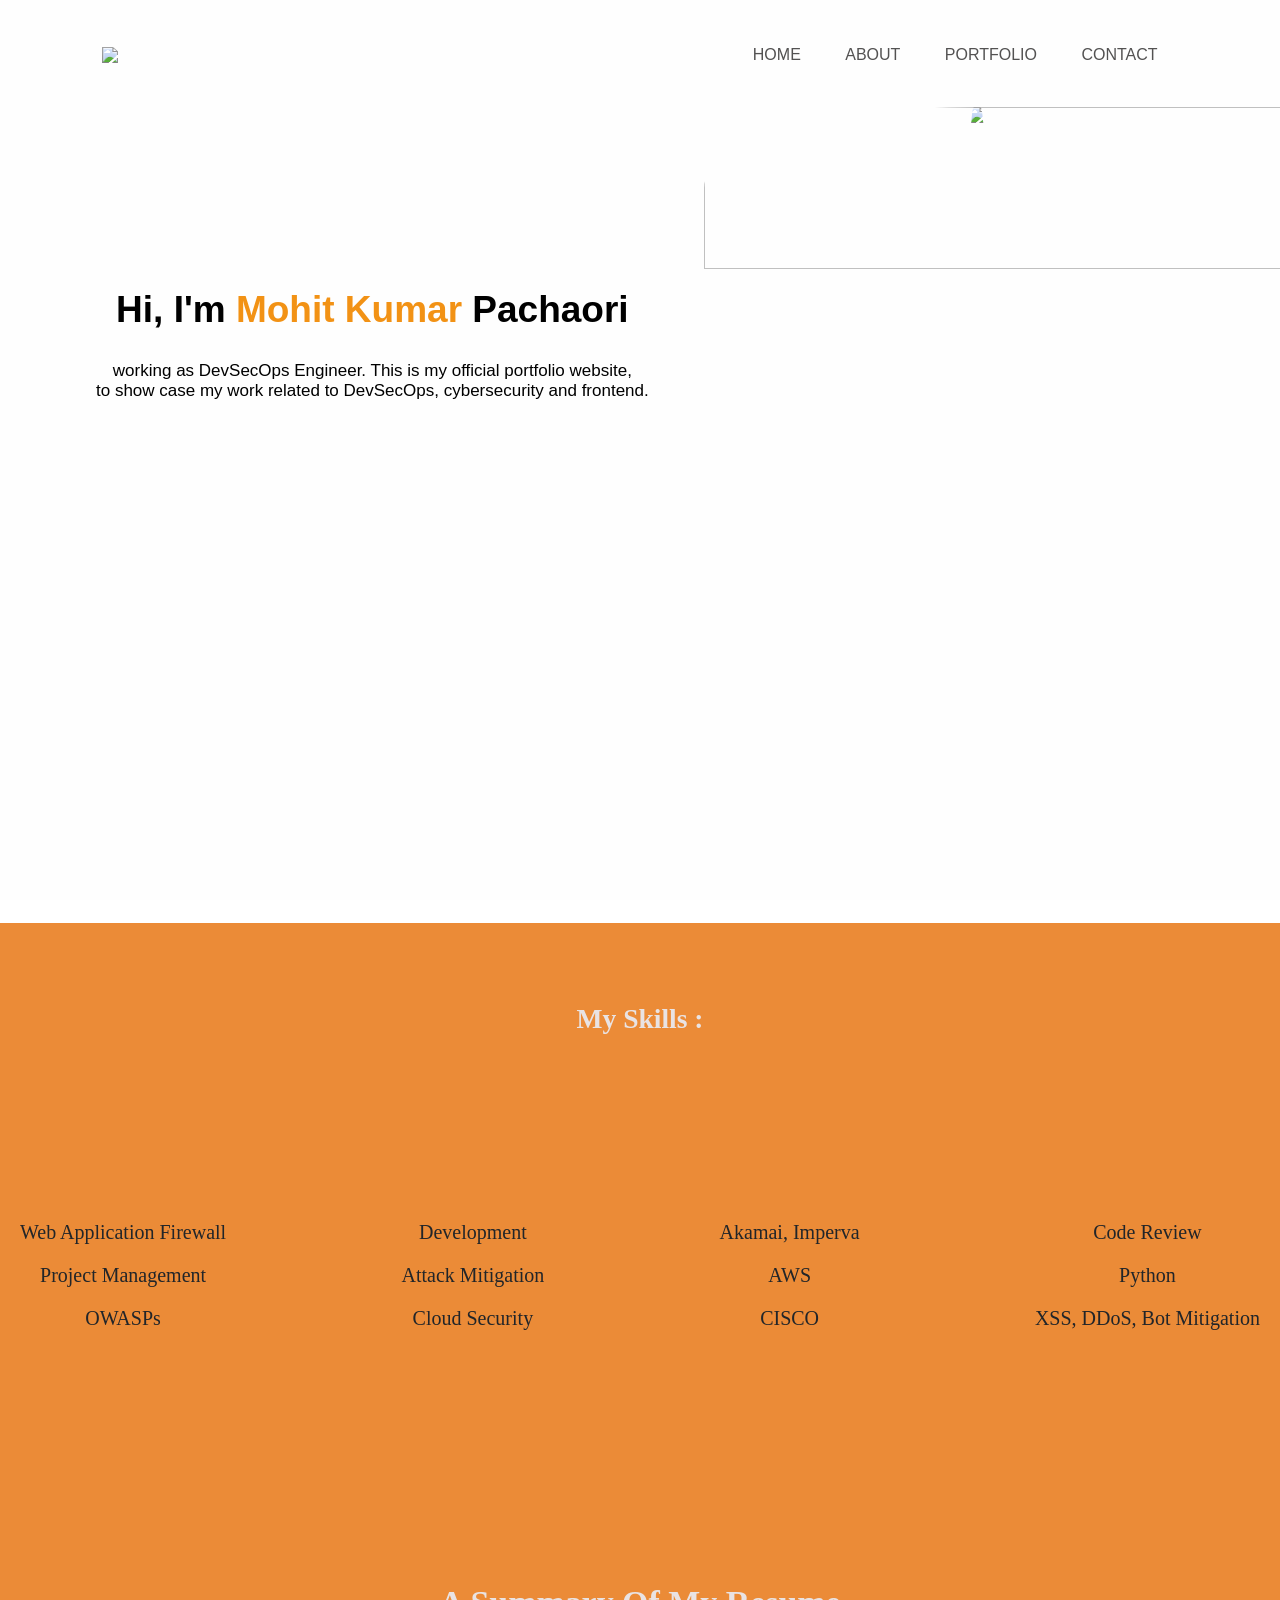
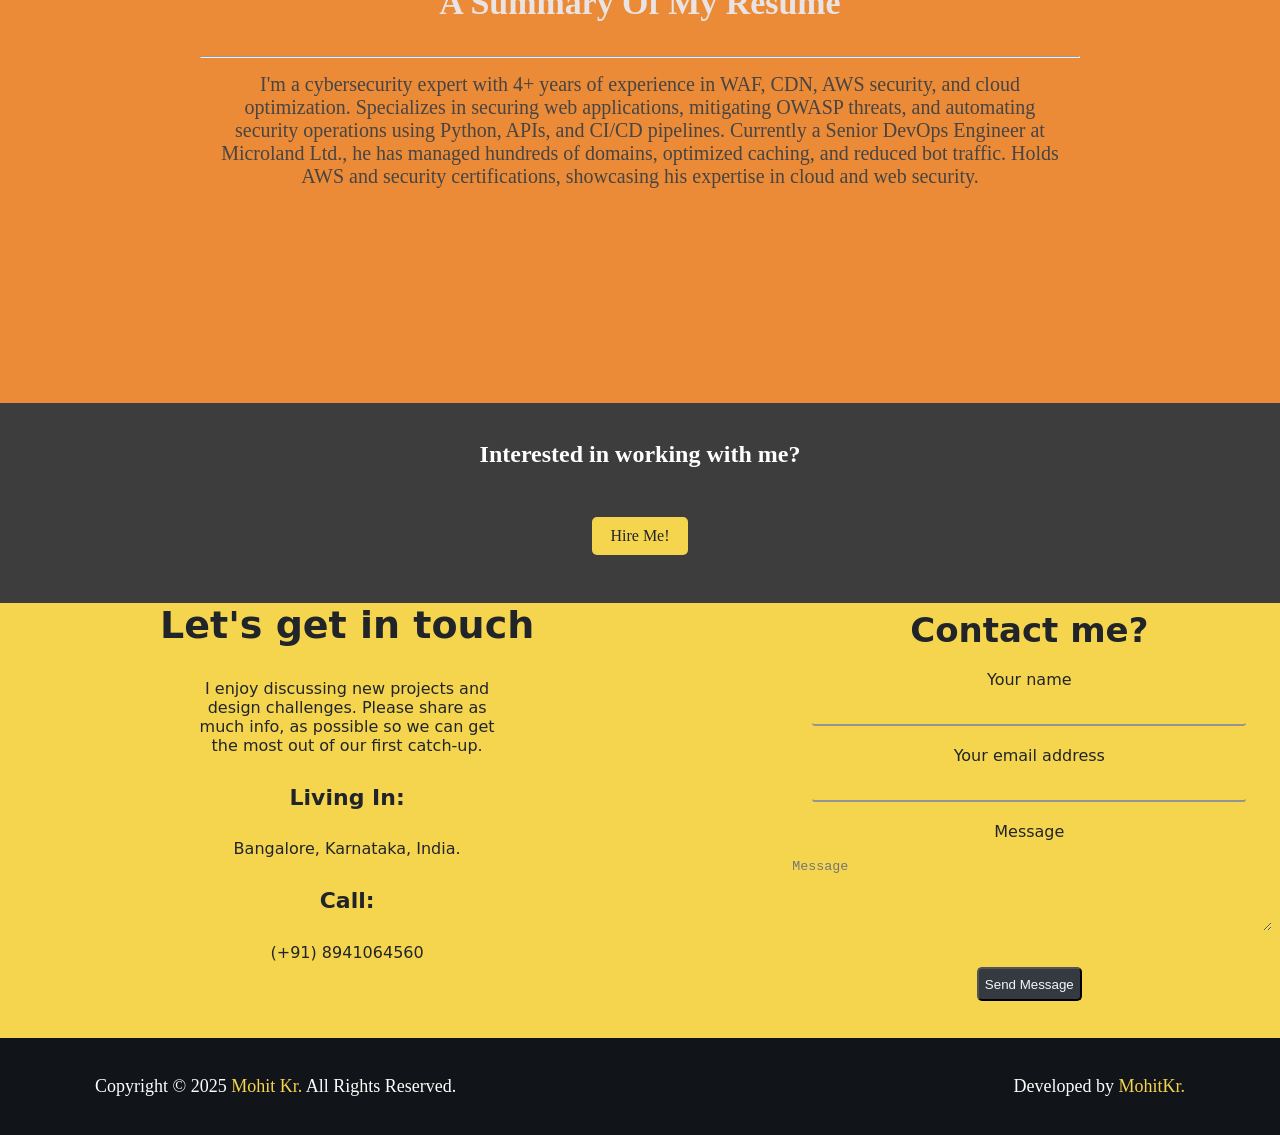
==== index.html @ f92c12a8 "message: first all modifications" ====
<!DOCTYPE html>
<html lang="en">
<head>
    <meta charset="UTF-8">
    <meta name="viewport" content="width=device-width, initial-scale=1.0">
    <title>Resume-Portfolio</title>
    <link rel="stylesheet" href="https://cdnjs.cloudflare.com/ajax/libs/font-awesome/5.15.3/css/all.min.css">
    <link rel="stylesheet" href="style/scale.css">  
</head>
<body>

    <div class="container">

        <div class="navig">
            <nav>
                <img src="icons8-logo-128.png" class="logo">
                <ul>
                    <li><a href="index_static.html">HOME</a></li>
                    <li><a href="">ABOUT</a></li>
                    <li><a href="https://bunny-rgb.github.io/Resume_portfolio/index.html">PORTFOLIO</a></li>
                    <li><a href="">CONTACT</a></li>
                </ul>
            </nav> 

            <!-- Info-->
            <div class="info">
                <mydet>
                    <h2> Hi, I'm <span>Mohit Kumar</span> Pachaori<br></h2>
                    <p>working as DevSecOps Engineer. This is my official portfolio website,<br>
                        to show case my work related to DevSecOps, cybersecurity and frontend.</p> 
                </mydet>

                <!--<h2> Hi, I'm <span>Mohit Kumar</span> Pachaori<br></h2>
                <p>working as DevSecOps Engineer. This is my official portfolio website,<br>
                 to show case my work related to DevSecOps, cybersecurity and frontend.</p> -->



                 <!-- Adding Images and Animation-->

                 <div class="img_box">
                    <img src="image.png" class="backimg">
                    <img src="IMG_2919.JPG" class="prfl">
                 </div>

            </div>

            


                  <!-- Adding Images and Animation-->


           <!--<div class="img_box">
                 <img src="image.png" class="backimg">
                 <img src="IMG_2919.JPG" class="prfl">

                 !! Copyright to mohiKumar Pachaori !!
                 @vagabond__r
            </div>-->

        </div>


        <!--Skills-->
        <div class="skill">

            <h2 style="background-image: url('left to right black orange blend image.jpg');">  My Skills :</h2> 
            <br>

            <div class="row">
                <div class="col-md-3 col-sm-3">

                     <p>Web Application Firewall</p>
                     <p>Project Management</p>
                     <p>OWASPs</p>
                     
                </div>

                <div class="col-md-3 col-sm-3">
                     <p>Development</p>
                      <p>Attack Mitigation</p>
                     <p>Cloud Security</p>
                </div>

                <div class="col-md-3 col-sm-3">
                     <p>Akamai, Imperva</p>
                     <p>AWS </p>
                     <p>CISCO</p>
                </div>

                <div class="col-md-3 col-sm-3">
                     <p>Code Review</p>
                     <p>Python</p>
                     <p>XSS, DDoS, Bot Mitigation</p>
                </div>
            </div>

             <!--Sumary of resume-->

            <div class="resumesummary">

                <summ>
                    <h3>
                        A Summary Of My Resume
                    </h3>
                    <hr />

                    <p class="Summary">I'm a cybersecurity expert with 4+ years of experience in WAF, CDN, AWS security, and cloud optimization. Specializes
                        in securing web applications, mitigating OWASP threats, and automating security operations using Python, APIs, and CI/CD pipelines.
                        Currently a Senior DevOps Engineer at Microland Ltd., he has managed hundreds of domains, optimized caching, and reduced 
                        bot traffic. Holds AWS and security certifications, showcasing his expertise in cloud and web security.</p>

                    
                    
                </summ>
            </div>
        </div>

        <!--Get in touch-->
        <div class="touch">
            <h2> Interested in working with me? </h2>
            <a href="#contact" class="hire" data-wow-delay="1s" style="visibility: visible; animation-delay: 1s;">Hire Me!</a>

        </div>


        <!--touch and contact details-->
        <div class="contactinfo">
            <det>


                <h2> Let's get in touch</h2>
                <p> I enjoy discussing new projects and <br>
                design challenges. Please share as <br>
                much info, as possible so we can get <br>
                the most out of our first catch-up.
                 </p>

                 <h4>
                    Living In:
                </h4>
                <p>
                    Bangalore, Karnataka, India.
                </p>

                <h4>
                    Call:
                </h4>
                <p>
                    (+91) 8941064560
                </p>
            </det>

            <!--contact me-->
            <div class="contactme">
                
                <h5> Contact me? </h5>
                <p> Your name 
                    <form>
                        <input type="text"  class="yourname" required="required" maxlength="100">
                    </form>
                </p>
                
                <p> Your email address </p>
                <form>
                    <input type="email"  class="yourmail" required="required" maxlength="255">
                </form>
                <p> Message </p>
                <form>
                    <textarea placeholder="Message" class="mssg"></textarea>
                </form>

                <form class="button">
                    <button type="submit"> Send Message </button>

                </form>

                    <!-- will give INPUT field on this page ---- COMPLETED-->

            </div>
        </div>



        



        <!--copyright @mohitkumarpachaori-->
        <div class="copyright">
            <p>Copyright © 2025 <span>Mohit Kr.</span>  All Rights Reserved.</p>
            <p>Developed by <span>MohitKr.</span></p>
        </div>

    </div>
       
</body>
</html>
---- style/scale.css ----
/* Media Max-width -- 662*/
/* -----------------------------------------*/

@media (orientation: portrait){

    html,body{
        overflow-x: hidden;
        margin: 0;
        padding: 0;
        width: 100%;
    }
    
    .container{
        text-align: center;
        width: 100%;
        margin: 0 auto;
    }
    
    .navig {
        height: 100vh;
        width: 100%;
        background: #fefefe;
        font-family: sans-serif;
        position: relative;
    
        
    }
    
    nav {
        display: flex;
        padding: 20px 0;
        justify-content: space-between;
        align-items: center;
        margin: auto;
        width: 84%;
        
    
    }
    
    .logo{
        width: 60px;
        cursor: pointer;
    }
    
    nav ul li {
        display: inline-block;
        list-style: none ;
        margin: 10px 20px;
        font-family: 'Gill Sans', 'Gill Sans MT', Calibri, 'Trebuchet MS', sans-serif   ;
        font-size: 12px;
    
    }
    
    nav ul li a{
        color: rgb(83, 82, 82);
        text-decoration:wavy;
    
    }
    
    nav ul li a:hover{
        color: rgb(238, 62, 62);
    
    }


     /*Image prf and bckgrnd*/
    
     img{
        max-width: 113% auto;
        max-height: auto;
        display: block;
    }
    
    .backimg{
        width: 1200px;
        margin-left: -12%;
        
    
        
    
    }
    .prfl{
        width: 50px auto; 
        height: 40px auto;
        padding:center;
    }
    
    .img_box{
        width: 80%;
        height: 50%;
        position: absolute;
        right: 100px;
        margin-top: -15%;
      
        
    }
    .img_box img{
        height: 60%;
        left: 50%;
        bottom: 38%;
        position: absolute;
        transform: translateY(-130%) translateX(-30%);
        border-radius: 30%;
        transition: bottom 1s;
        
    }

    /* First page Info*/
    
    .info {
        margin-left: 1px;
        margin-top: 75%;
        border-left: 1px;

        mydet{
            margin-top: 55px 50px 40px;
        }
        
    
        p {
            font-style: normal;
            font-weight: lighter;
            margin-top: 1%;
            font-size: 12px;
        }
    }
    
    .info h2 {
        font-size: 25px;
        span {
            color: rgb(242, 146, 21);
        }
    }
    
    
    /*hovering moise transition*/
    
    .img_box:hover .backimg{
        bottom: 60px;
    
    }
    
    /*.img_box:hover .prfl{
        right: 1px;
    }*/
    
    /*Resume Summary*/
    
    .resumesummary{
        padding: 100px;
    
        p{
            color: rgb(71, 68, 68);
            margin: 15px;
            font-size: 18px;
        }
    
        h3{
            font-style:oblique;
            font-family:'Times New Roman', Times, serif;
            justify-content: space-between;
        }
    }
    
    
    /*skills data*/
    .skill{
        color: rgb(233, 227, 227);
        text-align: center;
        background-color: rgb(235, 139, 55);
        font-size: 29px;
        font-variant: initial;
    
    
        h2{
            font-family:'Times New Roman', Times, serif;
            font-size: 27.5px;
            padding: 80px;
            font-style:initial;
            margin-bottom: -75px;
        }
    
        p{
            color: #212529;
            font-family:'Times New Roman', Times, serif;
            font-size: 16px;
        }
    
       
    }
    
    .row{
        margin-top: 10%;
        display: flex;
        text-align: center;
        flex-wrap: wrap;
        justify-content: space-between;
    
        
    }
    
    
    
    .col-md-3{
        p{
            margin: 20px;
        }
    }
    
    .hr{
        color: yellow;
    }
    
    
    /*Hire*/
    
    .touch{
        padding:18px;
        background-color: #3d3d3d;
        color: #FFFFFF;
        text-align: center;
        
        display: flex;
        flex-direction: column;
        align-items: center;
        justify-content: center;
    
        height: 100%;
        
        
    
        h2{
            font-style: normal;
            border-color: green;
        }
        
    
    }
    
    
    .touch a{
    
        background: #F5D54E;
        padding: 10px 18px;
        text-decoration: none;
        color: #212529;
        display: inline-block;
        margin: 30px 0px;
        border-radius: 5px;
    
    }
    
    .touch a:hover{
        color: rgb(55, 148, 118);
    }
    
    
    /* get in touch and details*/
    
    .contactinfo{
        background: #F5D54E;
        color: #212529;
        font-family: system-ui, -apple-system, BlinkMacSystemFont, 'Segoe UI', Roboto, Oxygen, Ubuntu, Cantarell, 'Open Sans', 'Helvetica Neue', sans-serif;
        text-wrap: wrap;
        display: flex;
    
        det{
            margin-bottom: 60px;
            margin-left: 160px;
        }
    
        h2{
            margin-top: 0px;
            font-size: 38px;
        }
    
        p{
            margin-top: 20px;
        }
    
        h4{
            margin-top: 30px;
            font-size: 22px;
        }
    
    
    }
    
    .contactme{
        display:flexbox;
        flex-direction: column;
        font-style: normal;
        font-family: system-ui, -apple-system, BlinkMacSystemFont, 'Segoe UI', Roboto, Oxygen, Ubuntu, Cantarell, 'Open Sans', 'Helvetica Neue', sans-serif;
        
        h5{
            font-size: 34px;
            margin-right: -700%;
            
        }
    
        p{
            font-size: 20px;
            margin-right: -700%;
            
        }
    }
    
    .copyright p{
        color: #fefefe; 
        font-size: 12px; 
        span{
            color: #F5D54E;
        }
    }
    
    
    .copyright{
        background-color: #111418;
        color: #FFFFFF;
        display: flex;
        justify-content: space-between;
        align-items: center;
        margin: auto;
        font-size: 14px;
        padding-block: start end;
        
        
    }

}


/**--- Default layout --*/

/* --------------------------------------
@vagabond__r
----------------------------------------*/


@media (orientation: landscape){
    html,body{
        overflow-x: hidden;
        margin: 0;
        padding: 0;
        width: 100%;
    }
    
    /**{
        outline: 1px solid red;
    }*/
    
    /* -- Developed by Mohit Kumar Pachaori */
    /*body {
        background: rgb(232, 168, 83);
        color: rgb(4, 4, 4);
        d-- @vagabond__r
        font-family: 'Franklin Gothic Medium', 'Arial Narrow', Arial, sans-serif;
    }*/
    
    .container{
        text-align: center;
        width: 100%;
        margin: 0 auto;
    }
    
    .navig {
        height: 100vh;
        width: 100%;
        background: #fefefe;
        font-family: sans-serif;
        position: relative;
    
        
    }
    
    nav {
        display: flex;
        padding: 20px 0;
        justify-content: space-between;
        align-items: center;
        margin: auto;
        width: 84%;
        
    
    
    }
    
    .logo{
        width: 80px;
        cursor: pointer;
    }
    
    nav ul li {
        display: inline-block;
        list-style: none ;
        margin: 10px 20px;
        font-family: 'Gill Sans', 'Gill Sans MT', Calibri, 'Trebuchet MS', sans-serif   ;
    
    }
    
    nav ul li a{
        color: rgb(83, 82, 82);
        text-decoration:wavy;
    
    }
    
    nav ul li a:hover{
        color: rgb(238, 62, 62);
    
    }
    
    .info {

        display:flex;
        padding: 20px 0 0px;
        justify-content: space-between;
        align-items: center;
        margin: auto;
        width: 85%;
        margin-top: 10%;

        .mydet{
            width: auto;
            cursor: pointer;
        }
        
    
        p {
            font-style: normal;
            font-weight: lighter;
            margin-top: 1%;
            /*margin-left: -39%;*/
            font-size: 17px;
        }
    }
    
    .info h2 {
       /* margin-left: -39%;*/
        font-size: 37px;
        
        span {
            color: rgb(242, 146, 21);
        }
    }
    
    
    /*Image prf and bckgrnd*/
    
    .img_box img{
        max-width: auto;
        height: auto;
        display: inline-block;
        margin: -250px 50px;
    }
    
    .backimg{
        width: 900px;
        margin-left: -12%;
    
        
    
    }
    .prfl{
        width: 275px auto; 
    }
    
    .img_box{
        width: 40%;
        height: 50%;
        position: absolute;
        right: 100px;
      
        
    }
    .img_box img{
        height: 60%;
        left: 50%;
        bottom: 19%;
        position: absolute;
        transform: translateY(-130%) translateX(-30%);
        border-radius: 30%;
        transition: bottom 1s;
    }
    
    /*hovering moise transition*/
    
    .img_box:hover .backimg{
        bottom: 60px;
    
    }
    
    /*.img_box:hover .prfl{
        right: 1px;
    }*/
    
    
    
    /*skills data*/
    .skill{
        color: rgb(233, 227, 227);
        text-align: center;
        background-color: rgb(235, 139, 55);
        font-size: 29px;
        font-variant: initial;
    
    
        h2{
            font-family:'Times New Roman', Times, serif;
            font-size: 27.5px;
            padding: 80px;
            font-style:initial;
            margin-bottom: -75px;
        }
    
        p{
            color: #212529;
            font-family:'Times New Roman', Times, serif;
            font-size: 20px;
        }
    
       
    }
    
    .row{
        margin-top: 10%;
        display: flex;
        text-align: center;
        flex-wrap: wrap;
        justify-content: space-between;
    
        
    }
    
    
    
    .col-md-3{
        p{
            margin: 20px;
        }
    }
    
    .hr{
        color: yellow;
    }
    
    
    /*Resume Summary*/
    
    .resumesummary{
        padding: 200px;
    
        p{
            color: rgb(71, 68, 68);
            margin: 15px;
        }
    
        h2{
            font-style:oblique;
        }
    }
    
    
    /*Hire*/
    
    .touch{
        padding:18px;
        background-color: #3d3d3d;
        color: #FFFFFF;
        text-align: center;
        
        display: flex;
        flex-direction: column;
        align-items: center;
        justify-content: center;
    
        height: 100%;
        
        
    
        h2{
            font-style: normal;
            border-color: green;
        }
        
    
    }
    
    
    .touch a{
    
        background: #F5D54E;
        padding: 10px 18px;
        text-decoration: none;
        color: #212529;
        display: inline-block;
        margin: 30px 0px;
        border-radius: 5px;
    
    }
    
    .touch a:hover{
        color: rgb(55, 148, 118);
    }
    
    
    /* get in touch and details*/
    
    .contactinfo{
        background: #F5D54E;
        color: #212529;
        font-family: system-ui, -apple-system, BlinkMacSystemFont, 'Segoe UI', Roboto, Oxygen, Ubuntu, Cantarell, 'Open Sans', 'Helvetica Neue', sans-serif;
        text-wrap: wrap;
        display: flex;
    
        det{
            margin-bottom: 60px;
            margin-left: 160px;
        }
    
        h2{
            margin-top: 0px;
            font-size: 38px;
        }
    
        p{
            margin-top: 20px;
        }
    
        h4{
            margin-top: 30px;
            font-size: 22px;
        }
    
    
    }
    
    .contactme{
        display:flexbox;
        flex-direction: column;
        font-style: normal;
        font-family: system-ui, -apple-system, BlinkMacSystemFont, 'Segoe UI', Roboto, Oxygen, Ubuntu, Cantarell, 'Open Sans', 'Helvetica Neue', sans-serif;
        margin: 0px 10px 0px 20%;
        h5{
            font-size: 34px;
            margin: 7px 120px 10px;
            
            
        }
    
        p{
            font-size: 16px;
            font-family:system-ui, -apple-system, BlinkMacSystemFont, 'Segoe UI', Roboto, Oxygen, Ubuntu, Cantarell, 'Open Sans', 'Helvetica Neue', sans-serif
            /*margin-right: -700%;*/
            
        }
    }

    .contactme input{
        
       
        border-top: none;
        border-left: none;
        border-right: none;
        border-bottom-color: #949494;
        border-radius: 3px;
       /* appearance: none;*/
        background-color:#F5D54E;
        

        
        min-width: 90%;

        
    }

    

    .contactme button{
        background-color: #343a40;
        color: whitesmoke;
        border-radius: 5px;
        margin-top: 32px;
        width: auto;
        max-width: 190px;
        min-height: 34px;
    }

    .contactme textarea{
        appearance: none;
        border: none;
        border-radius: 3px;
        min-width: 100%;
        min-height: 70px;
        background-color:#F5D54E
    }
   
    
    
    .copyright p{
        color: #fefefe; 
        font-size: 18px; 
        span{
            color: #F5D54E;
        }
    }
    
    
    .copyright{
        background-color: #111418;
        color: #FFFFFF;
        display: flex;
        justify-content: space-between;
        align-items: center;
        margin: auto;
        font-size: 16px;
        padding: 20px 95px;
       
        
        
    }
    
    
    
    
}
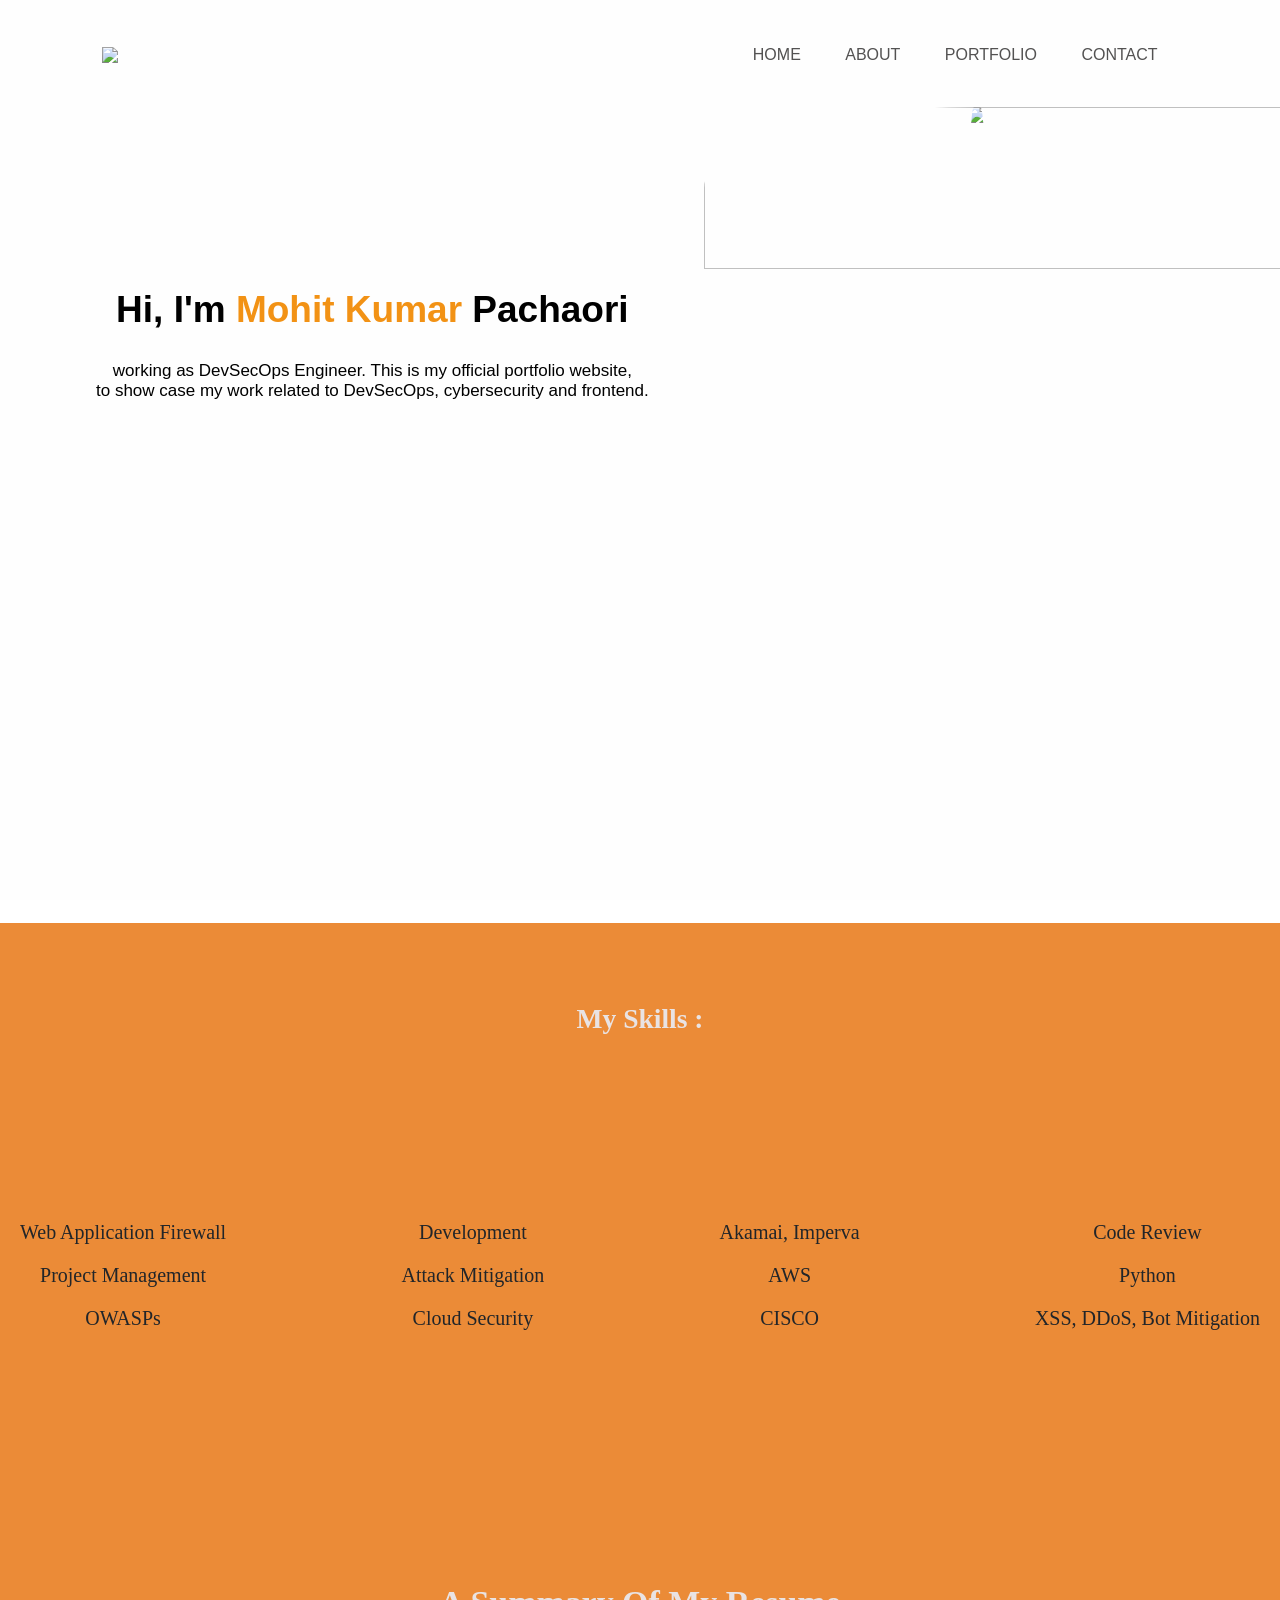
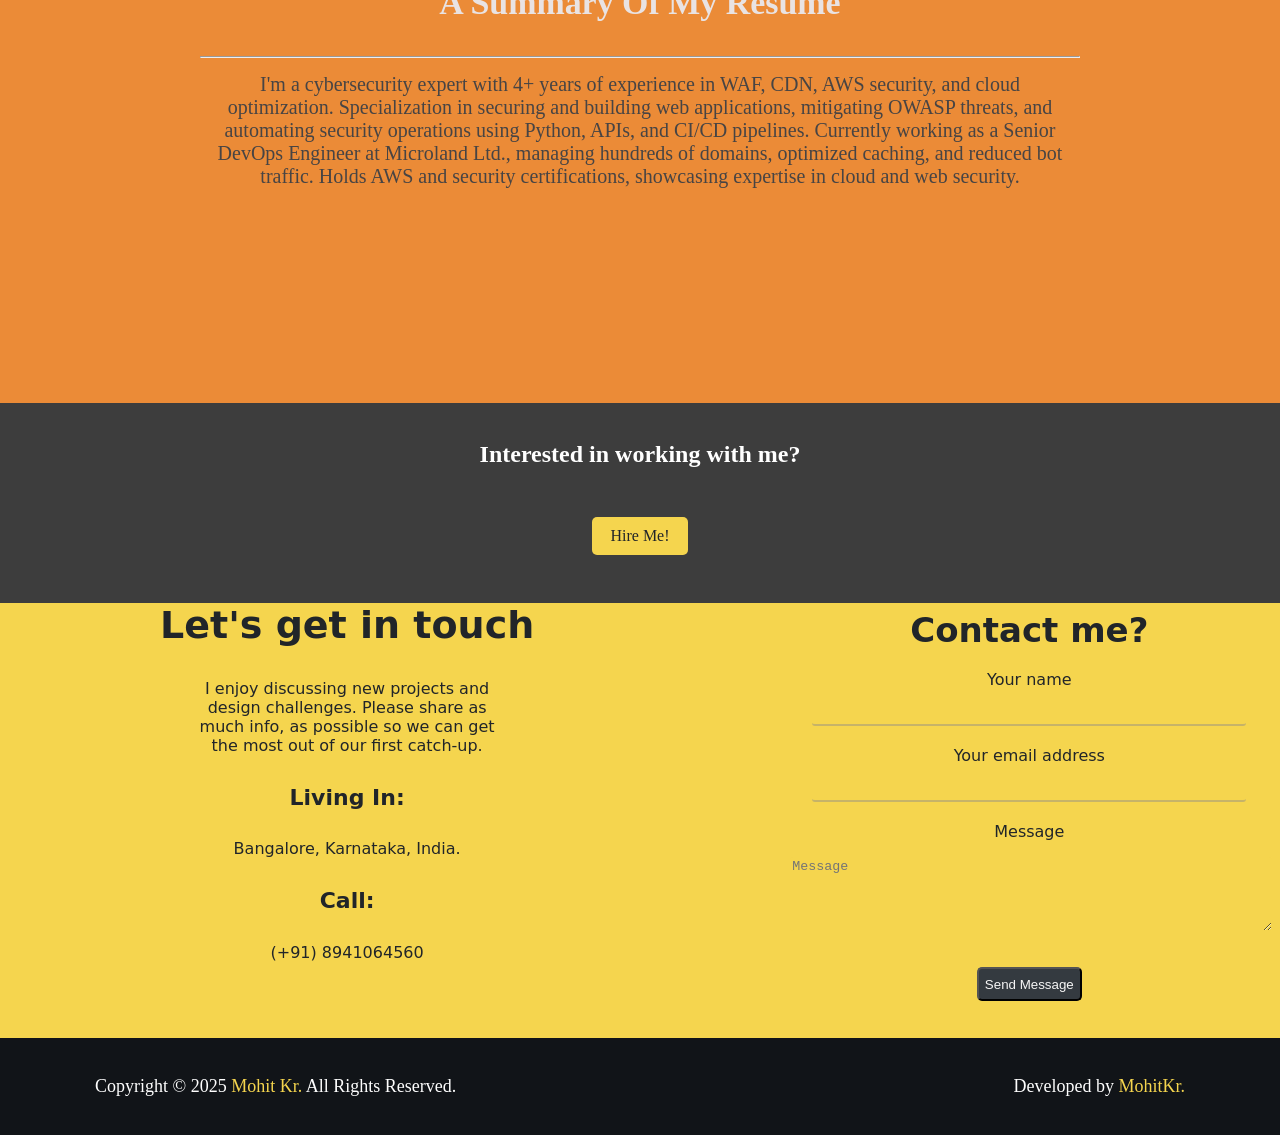
==== commit 4651e78d: "changes resume summary" ====
--- a/index.html
+++ b/index.html
@@ -106,10 +106,10 @@
                     </h3>
                     <hr />
 
-                    <p class="Summary">I'm a cybersecurity expert with 4+ years of experience in WAF, CDN, AWS security, and cloud optimization. Specializes
-                        in securing web applications, mitigating OWASP threats, and automating security operations using Python, APIs, and CI/CD pipelines.
-                        Currently a Senior DevOps Engineer at Microland Ltd., he has managed hundreds of domains, optimized caching, and reduced 
-                        bot traffic. Holds AWS and security certifications, showcasing his expertise in cloud and web security.</p>
+                    <p class="Summary">I'm a cybersecurity expert with 4+ years of experience in WAF, CDN, AWS security, and cloud optimization. Specialization
+                        in securing and building web applications, mitigating OWASP threats, and automating security operations using Python, APIs, and CI/CD pipelines.
+                        Currently working as a Senior DevOps Engineer at Microland Ltd., managing hundreds of domains, optimized caching, and reduced 
+                        bot traffic. Holds AWS and security certifications, showcasing expertise in cloud and web security.</p>
 
                     
                     
--- a/style/scale.css
+++ b/style/scale.css
@@ -661,7 +661,7 @@
         border-top: none;
         border-left: none;
         border-right: none;
-        border-bottom-color: #949494;
+        border-bottom-color: #37363672;
         border-radius: 3px;
        /* appearance: none;*/
         background-color:#F5D54E;
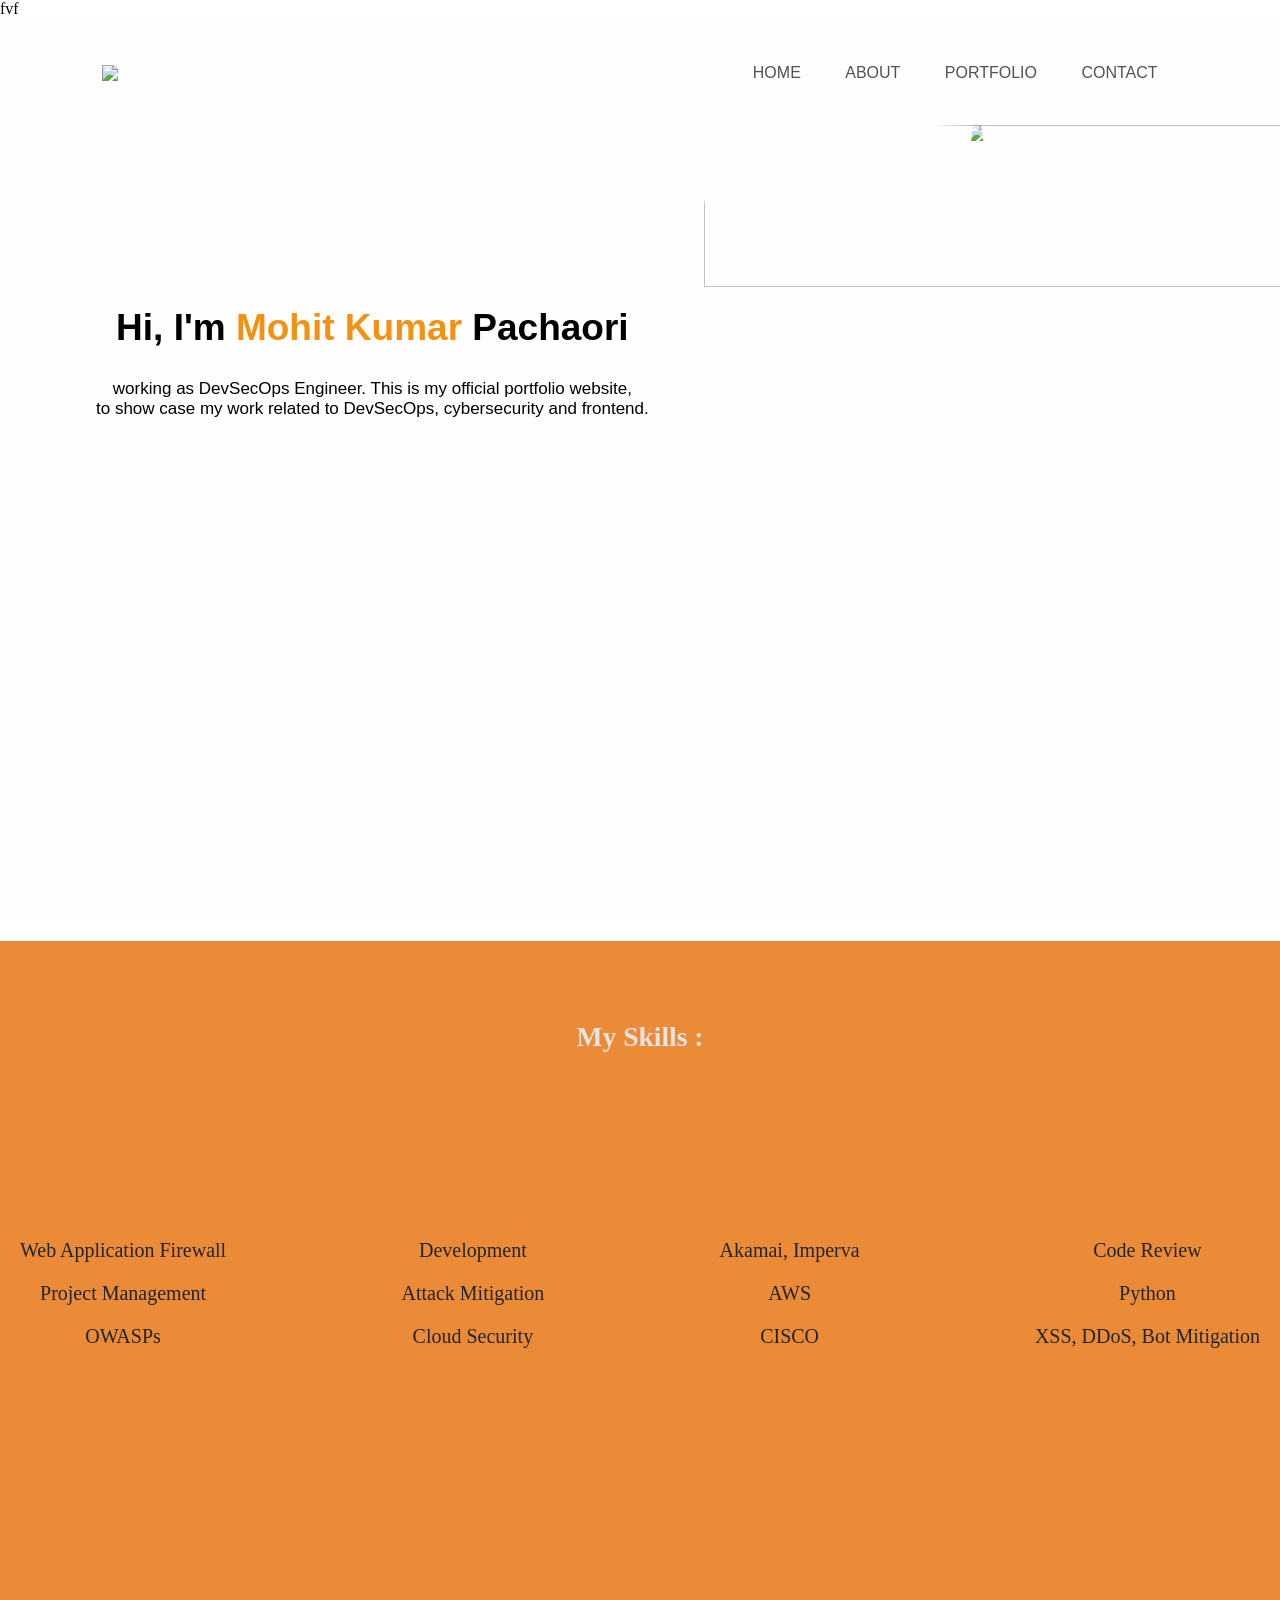
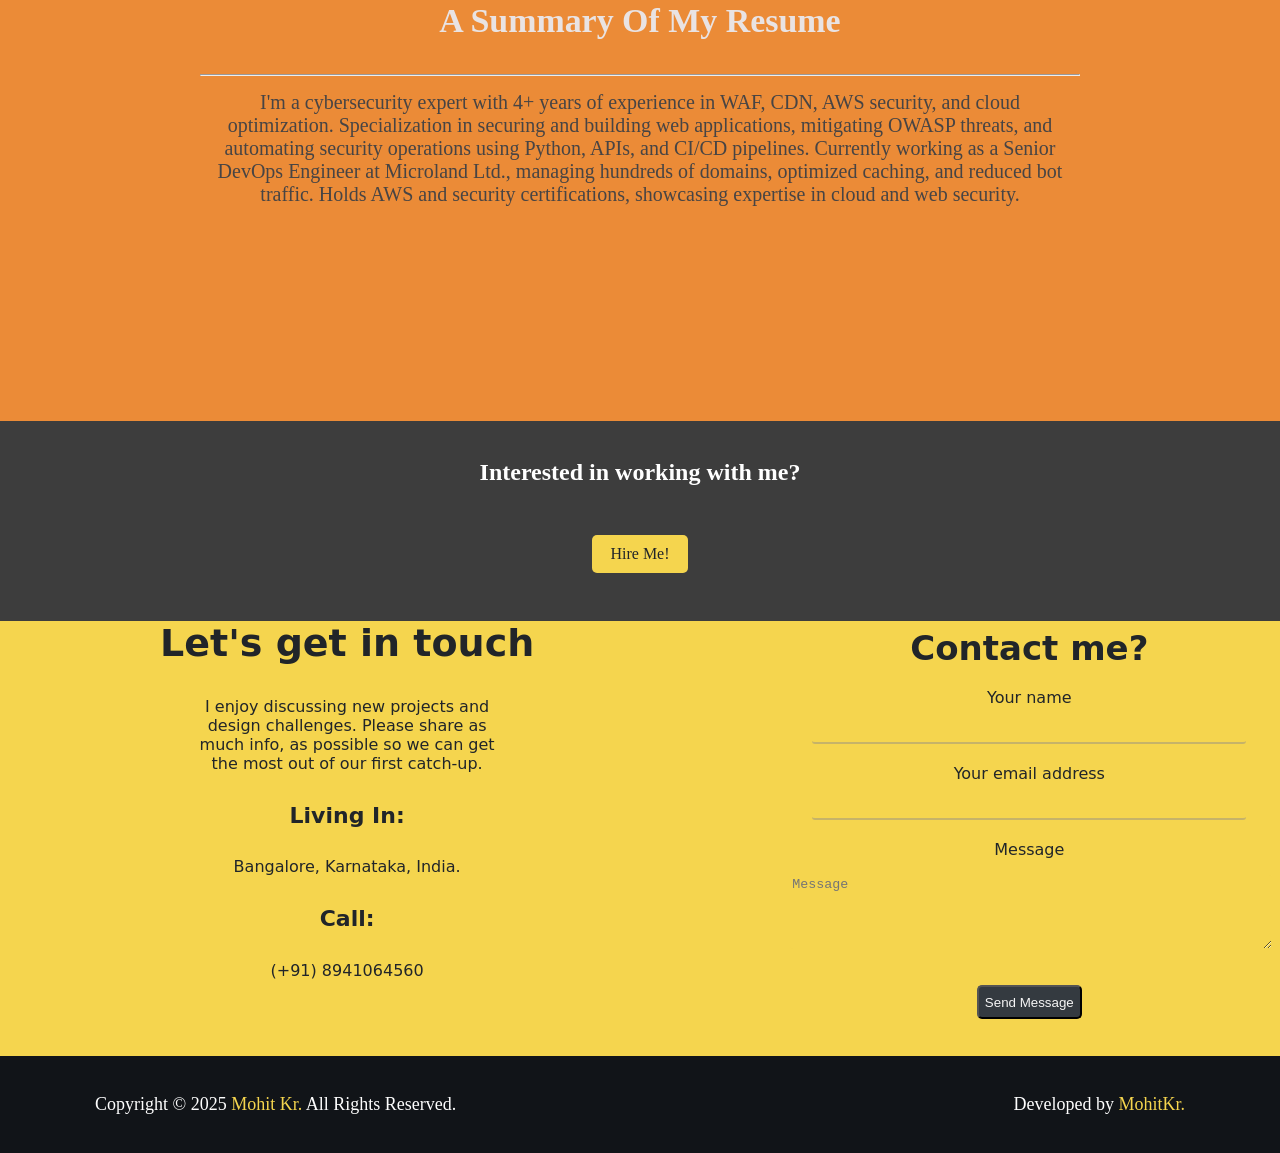
==== commit b1cbd846: "Update index.html test from others." ====
--- a/index.html
+++ b/index.html
@@ -2,7 +2,7 @@
 <html lang="en">
 <head>
     <meta charset="UTF-8">
-    <meta name="viewport" content="width=device-width, initial-scale=1.0">
+    <meta name="viewport" content="width=device-width, initial-scale=1.0">fvf
     <title>Resume-Portfolio</title>
     <link rel="stylesheet" href="https://cdnjs.cloudflare.com/ajax/libs/font-awesome/5.15.3/css/all.min.css">
     <link rel="stylesheet" href="style/scale.css">  
@@ -196,4 +196,4 @@
     </div>
        
 </body>
-</html>+</html>
